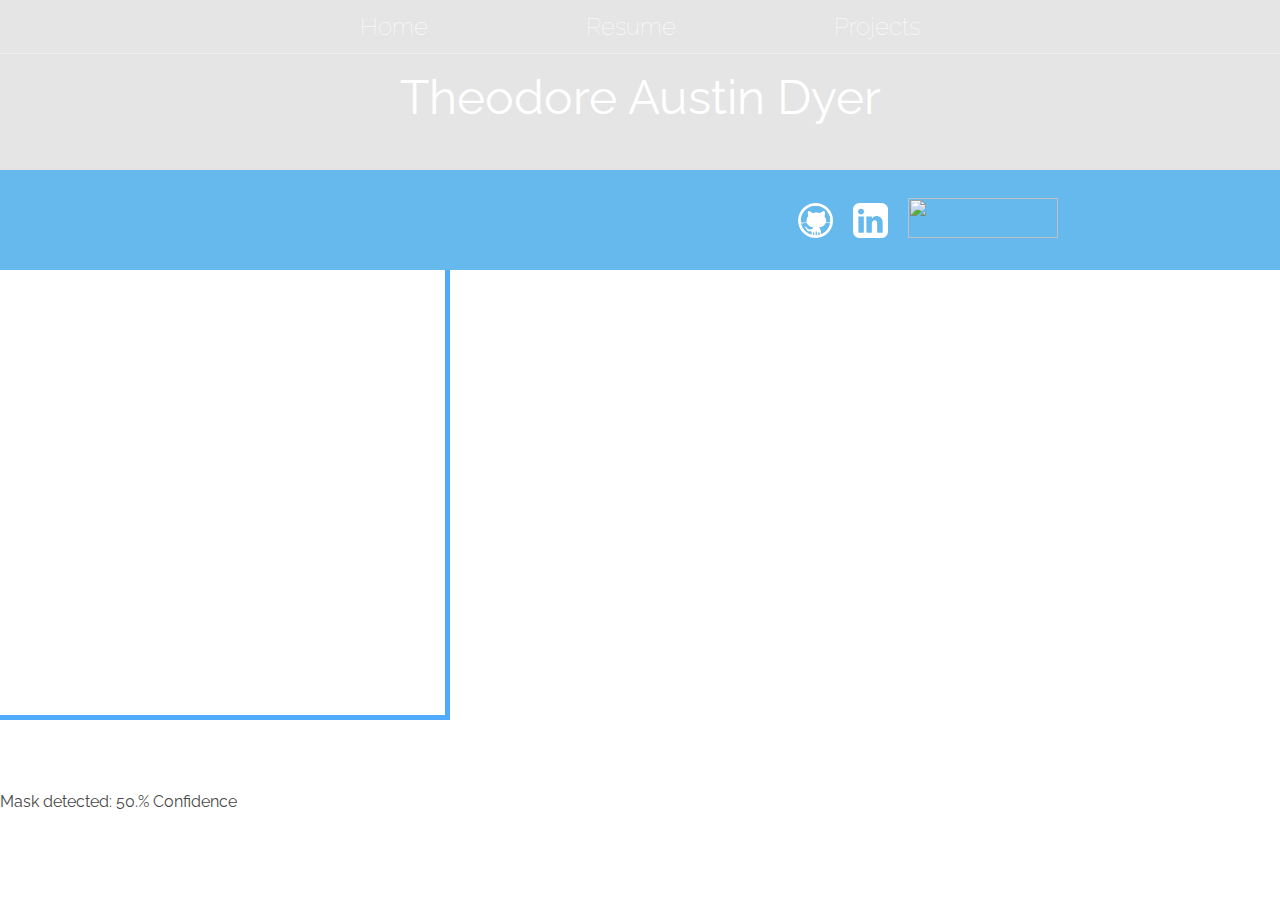
==== maskml/index.html @ 9f3fa3be "adding mask" ====
<!DOCTYPE html>


<html lang="en"><head>
    <script src="ml5.min.js"></script>
    <script src="p5.js"></script>
    <script src="p5.sound.min.js"></script>
    <link rel="stylesheet" type="text/css" href="style.css">
    <title>ML Image Classifier</title>
    <meta name="description" content="some desc">
    <meta charset="utf-8">

  </head>
  <body>
    <header class="main-header">
      <nav class="nav main-nav">
          <ul>
              <li><a href="/index.html">Home</a></li>
              <li><a href="/resume.html">Resume</a></li>
              <li><a href="/projs.html">Projects</a></li>
          </ul>
      </nav>
      <h1 class="my-name my-name-large">Theodore Austin Dyer</h1>
      <!-- <div class="box">
      </div> -->
  </header>
    <script src="sketch.js"></script>
    
    <footer class="main-footer">
      <div class="container main-footer-container">
      <ul class="nav footer-nav">
          <li>
              <a href="https://github.com/theodoredyer" target="_blank">
                  <img class ="sm-logo" src="/src/githubwhite.png" height="50" width="50">
                  <!-- My Github -->
              </a>
          </li>
          <li>
              <a href="https://www.linkedin.com/in/theodoredyer/" target="_blank">
                  <img class="sm-logo" src="/src/linkedinwhite.png" height="50" width="50">
                  <!-- My Linkedin -->
              </a>
          <li>
              <a href="https://theodoredyer.github.io/resume.html" target="_blank">
                  <img src="https://designday.jhu.edu/wp-content/uploads/2018/02/whiting.logo_.small_.horizontal.white_-e1519827519235.png" height="40" width="150"> 
                  <!-- Personal Site -->
              </a>
          </li>
              
      </ul>
      </div>
  </footer>
  <!-- <p>
    <strong>Mask Detection</strong>
    <br>
    This project is an example of image classification with a convlutional neural network built using ML5.js.<br>
    I trained the machine learning model using pictures of myself weaing a mask and not wearing a mask 
    (so I'm curious to see if this works for others aswell given the lack of diversity in training data).
</p> -->

</body></html>
---- maskml/style.css ----
@import url('https://fonts.googleapis.com/css?family=Raleway:300,400');

* {
    box-sizing: border-box;
    font-family: Raleway;
    color: rgb(73, 73, 73);
}

html, body {
    margin: 0;
    padding: 0;
}

.nav ul {
    margin: 0;
    padding: 0;
}

.nav li {
    display: inline;
}

.nav a {
    display: inline-block;
    padding: 0.5em;
    color: white;
    text-decoration: none;
}

.nav a:hover {
    background-color: rgba(255, 255, 255, 0.3)
}

.main-nav {
    text-align: center;
    font-size: 1.5em;
    font-weight: lighter;
    border-bottom: 1px solid rgba(255, 255, 255, 0.3)
}

.main-nav li {
    padding: 0 5%;
}

.main-header {
    background-color: rgba(0, 0, 0, 0.1);
    background-image: url('https://www.databankimx.com/wp-content/uploads/2015/07/Microsoft-Cloud-Offerings.jpg');
    background-blend-mode: multiply;
    background-size: cover;
    padding-bottom: 30px;
}

.header-strip {
    background-color: #66b9ec;
    color: white;
    margin-bottom: 1em;
}

.res-section-header {
    color: white;
    font-weight: 550;
    text-align: center;
    padding-bottom: 0.5em;
    padding-top: 0.5em;
}

.header-strip-img {
    float:left;
}

.my-name {
    text-align: center;
    margin: 15px;
    font-size: 3em;
    font-weight: normal;
    color: white;
}

.content-section {
    margin: 1em;

}

.container {
    max-width: 900px;
    margin: 0 auto;
    padding: 0 1.5em;
}

.section-header {
    font-weight: 700;
    color: #333;
    text-align: center;
    font-size: 2em;
}

.subsection-header {
    font-size: 1.3em;
    color: #333;
}

.about-prof-image {
    float: left;
    height: 175px;
    width: 190px;
    margin: 30px;
    border-radius: 50%;
}

.res-element {
    float: left;
    margin: 15px;
}

.main-footer {
    background-color: #66b9ec;
    color: white;
    padding: 0.25em 0;
}

.main-footer-container {
    display: flex;
    align-items: center;
}

.main-footer-container ul {
    flex-grow: 1;
    text-align: end;
}

.foter-nav li {
    padding: 0 0.5em;
}

.footer-nav .sm-logo {
    width: 35px;
    height: 35px;
}

.skill-item {
    margin: 30px;
}

.skill-item-title {
    display: block;
    width: 100%;
    text-align: center;
    font-weight: bold;
    font-size: 1.2em;
    color: #333;
    margin-bottom: 10px;
}

.skill-item-image {
    height: 150px;
}

.skill-item-details {
    flex-grow: 1;
    color: #333;
}

.skill-items {
    display: flex;
    flex-wrap: wrap;
    justify-content: space-around;
}

.skill-text {
    color: #444;
}

.proj-item a:hover {
    background-color: rgba(80, 169, 251, 0.897)
}
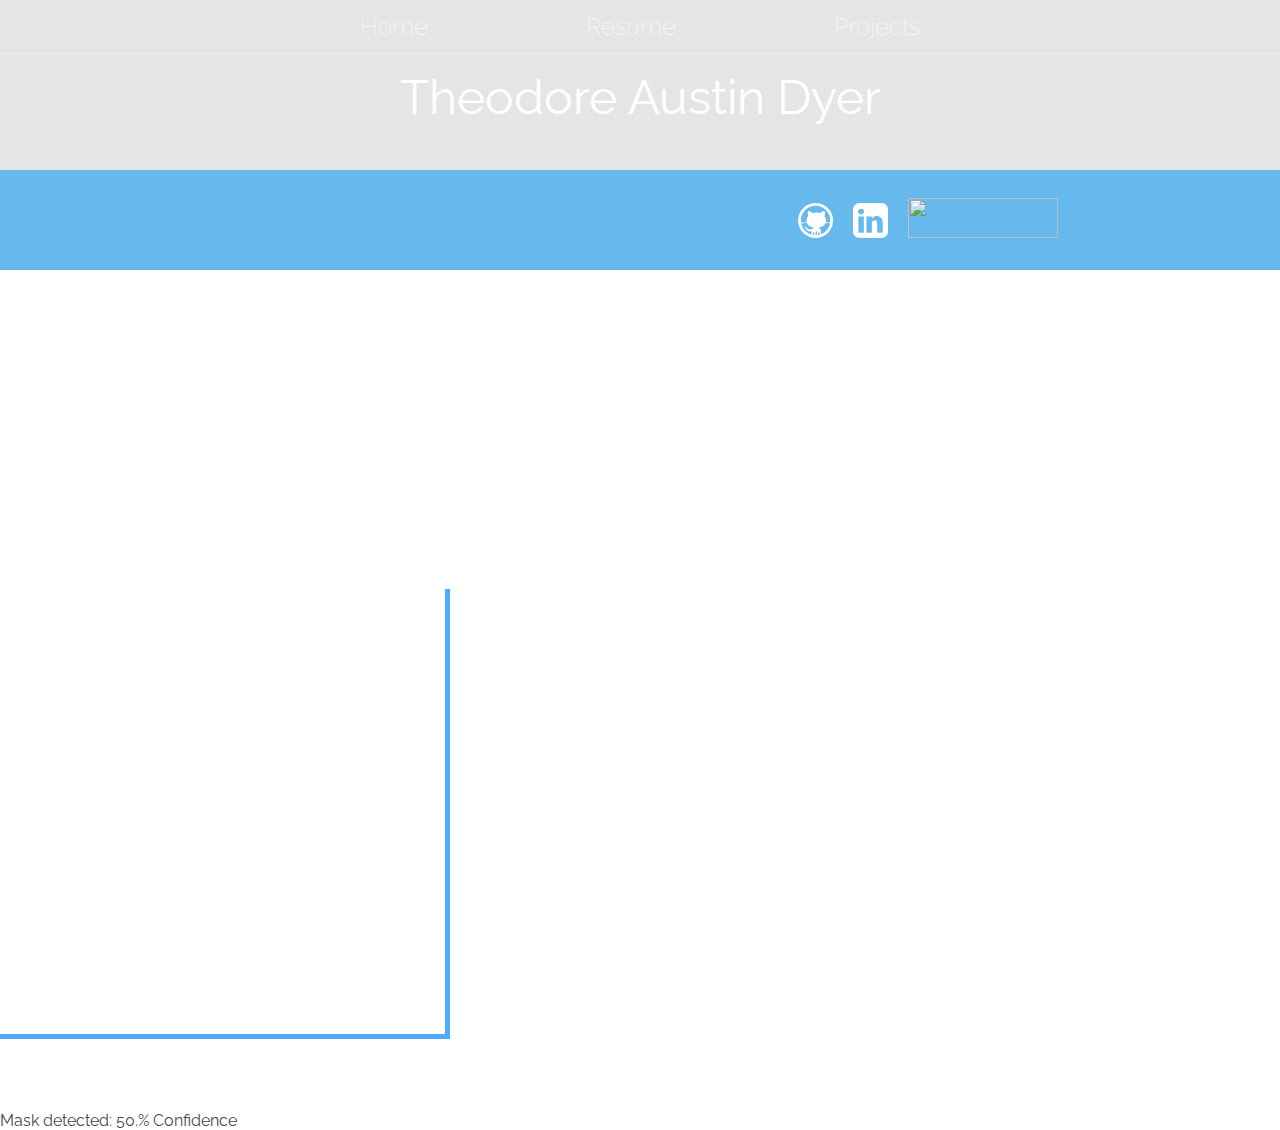
==== commit 5a3fbf5f: "Update index.html" ====
--- a/maskml/index.html
+++ b/maskml/index.html
@@ -25,7 +25,6 @@
       </div> -->
   </header>
     <script src="sketch.js"></script>
-    
     <footer class="main-footer">
       <div class="container main-footer-container">
       <ul class="nav footer-nav">
@@ -50,6 +49,7 @@
       </ul>
       </div>
   </footer>
+  <iframe width="560" height="315" src="https://www.youtube.com/embed/ynZASzWqHfY" frameborder="0" allow="accelerometer; autoplay; clipboard-write; encrypted-media; gyroscope; picture-in-picture" allowfullscreen></iframe>
   <!-- <p>
     <strong>Mask Detection</strong>
     <br>
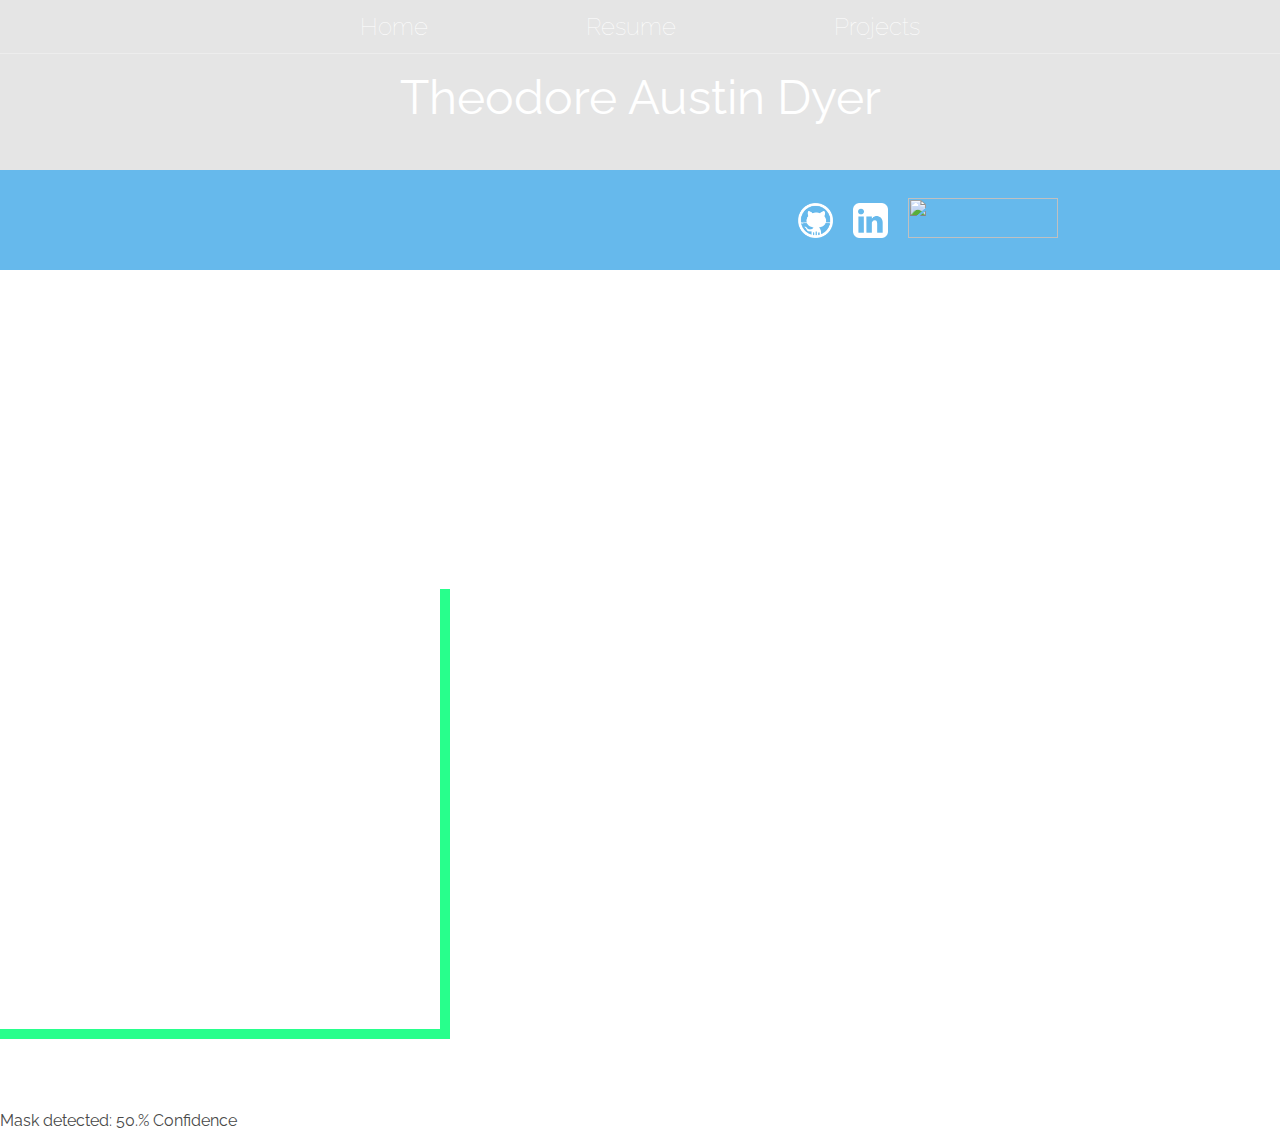
==== commit dcce1525: "updates misc" ====
--- a/maskml/index.html
+++ b/maskml/index.html
@@ -49,7 +49,7 @@
       </ul>
       </div>
   </footer>
-  <iframe width="560" height="315" src="https://www.youtube.com/embed/ynZASzWqHfY" frameborder="0" allow="accelerometer; autoplay; clipboard-write; encrypted-media; gyroscope; picture-in-picture" allowfullscreen></iframe>
+  <iframe width="560" height="315" src="https://www.youtube.com/embed/mZ4W6Ab4PVM" frameborder="0" allow="accelerometer; autoplay; clipboard-write; encrypted-media; gyroscope; picture-in-picture" allowfullscreen></iframe>
   <!-- <p>
     <strong>Mask Detection</strong>
     <br>
